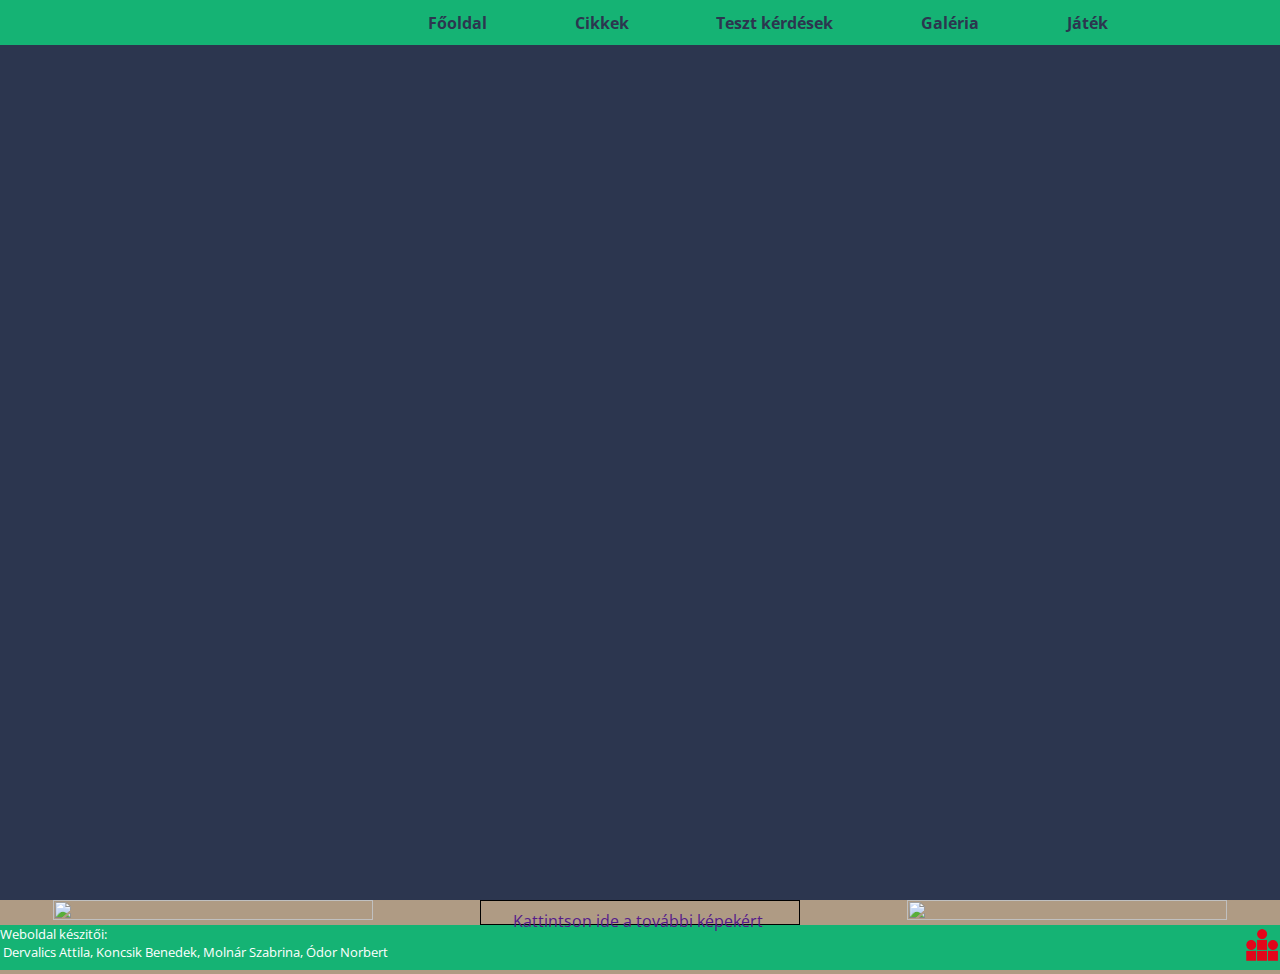
==== index.html @ a5b5641b "Html linkek index-ben ./ változat" ====
<!DOCTYPE html>
<html lang="hu">
  <head>
    <meta charset="UTF-8" />
    <meta http-equiv="X-UA-Compatible" content="IE=edge" />
    <meta name="viewport" content="width=device-width, initial-scale=1.0" />
    <link rel="stylesheet" href="style.css" />
    <link rel="stylesheet" href="ati/fooldal.css" />
    <title>Fentarthatósági témahét Számalk-Szalézi 2022</title>
    <script
      type="module"
      src="https://unpkg.com/ionicons@5.5.2/dist/ionicons/ionicons.esm.js"
    ></script>
    <script
      nomodule
      src="https://unpkg.com/ionicons@5.5.2/dist/ionicons/ionicons.js"
    ></script>
  </head>
  <body>
    <nav class="navbar">
      <h1><ion-icon name="leaf-sharp"></ion-icon></h1>
      <ul class="container">
        <li><a href="./index.html">Főoldal</a></li>
        <li><a href="./norbus/cikkek.html">Cikkek</a></li>
        <li><a href="./danika/tesztek.html">Teszt kérdések</a></li>
        <li><a href="./szabrina/kepgaleria.html">Galéria</a></li>
        <li><a href="./jatek/jatek.html">Játék</a></li>
      </ul>
      <div class="navicon">
        <div class="line1"></div>
        <div class="line2"></div>
        <div class="line3"></div>
      </div>
    </nav>
    <article>
      <div class="hero">
        <iframe
          width="100%"
          height="100%"
          src="https://www.youtube.com/embed/sG-a5rX3tGY"
          title="YouTube video player"
          frameborder="0"
          allow="accelerometer; autoplay; clipboard-write; encrypted-media; gyroscope; picture-in-picture"
          allowfullscreen
        ></iframe>
      </div>
    </article>
    <div class="slider"></div>
    
    <div class="scrollAnimacio">
      <div class="bejegyzes1">
        <div class="b1"></div>
      </div>
      <div class="bejegyzes2">
        <div class="b2"></div>
      </div>
      <div class="bejegyzes3">
        <div class="b3"></div>
      </div>
    </div>
    <div class="kezdoGaleria">
        <a href="#" ><img id="kep1" src="" alt=""></a>
        <div class="galeriaSzoveg">
          <a href="">
            Kattintson ide a további képekért
          </a>
        </div>
        <a href="#" ><img id="kep2" src="" alt=""></a>
    </div>
    <footer class="footer">
      <div class="keszitok">
        <p>Weboldal készitői:</p>
        <div class="nevek">
          <p>&nbsp;Dervalics Attila,</p>
          <p>&nbsp;Koncsik Benedek,</p>
          <p>&nbsp;Molnár Szabrina,</p>
          <p>&nbsp;Ódor Norbert</p>
        </div>
      </div>
      <div class="logok">
        <a href="https://www.facebook.com/SZAMALK.szalezi.tech.szgi/"
          ><ion-icon class="facebook" name="logo-facebook"></ion-icon
        ></a>
        <a href="https://www.instagram.com/szamalkszalezi/"
          ><ion-icon class="instangram" name="logo-instagram"></ion-icon
        ></a>
        <a href="https://www.szamalk-szalezi.hu/"
          ><img src="kepek/szamalk_logo.png" alt=""
        /></a>
      </div>
    </footer>
    <script src="https://cdnjs.cloudflare.com/ajax/libs/gsap/3.10.4/gsap.min.js"></script>
    <script src="https://cdnjs.cloudflare.com/ajax/libs/gsap/3.10.4/ScrollTrigger.min.js"></script>
    <script src="ati/fooldal.js"></script>
  </body>
</html>
---- style.css ----
@import url("https://fonts.googleapis.com/css2?family=Open+Sans:wght@500&display=swap");
/*Itt lesznek a főstilusok*/
/*
MUSZÁJ BEIMPORTÁLNI HOGY MÜKÖDJÖN A NAV BÁR!
Az anímációk hogy működjenek ezt kell beimportálni  a body legaljára behelyezni ilyen sorrendbe:
    <script src="https://cdnjs.cloudflare.com/ajax/libs/gsap/3.10.4/gsap.min.js"></script>
    <script src="https://cdnjs.cloudflare.com/ajax/libs/gsap/3.10.4/ScrollTrigger.min.js"></script>
    <script src="ati/fooldal.js"></script>
*/

/*Nav bár*/

/* Scrollbar ne látszódjon */

::-webkit-scrollbar {
  width: 0px;
}
* {
  margin: 0;
  padding: 0;
  box-sizing: border-box;
  font-family: "Open Sans", sans-serif;
}

.navbar {
  background-color: #15b374;
  height: 5vh;
  display: flex;
  justify-content: space-around;
  align-items: center;
}

.navbar h1 {
  color: white;
}
.navbar ion-icon {
  color: rgba(0, 128, 0, 0.836);
}
.navicon {
  display: none;
  cursor: pointer;
}
.navicon div {
  width: 25px;
  height: 3px;
  background-color: rgb(255, 255, 255);
  margin: 5px;
  transition: 500ms;
}
.container {
  display: flex;
  flex-direction: row;
  flex-wrap: wrap;
  justify-content: space-around;
  width: 60%;
}
.container li {
  list-style-type: none;
}
.container a {
  position: relative;
  text-decoration: none;
  color: #2c364f;
  transition: 500ms;
  font-weight: bold;
}
.container a:after {
  content: "";
  position: absolute;
  background-color: #2c364f;
  height: 3px;
  width: 0%;
  left: 0;
  bottom: -7px;
  transition: 0.3s;
}
.container a:hover:after {
  transition: 500ms;
  width: 100%;
  text-decoration: none;
}
.container a:hover {
  font-size: 18px;
  color: #2c364f;
  transition: 500ms;
}
/*Footer*/
.footer {
  background-color: #15b374;
  color: white;
  height: 5vh;
  display: flex;
  justify-content: space-between;
  padding: 0;
  margin: 0;
}
.keszitok {
  font-size: 13px;
}
.nevek {
  display: flex;
  justify-content: space-between;
  font-size: 13px;
}

.logok {
  align-items: center;
}
.logok img {
  width: 4vh;
}
.logok a {
  height: 40px;
  width: 40px;
}
.facebook {
  color: #3b5998;
  font-size: 4vh;
}
.instangram {
  background-image: linear-gradient(
    200deg,
    rgb(81, 91, 212),
    rgb(129, 52, 175),
    rgb(221, 42, 123),
    rgb(254, 218, 119),
    rgb(245, 133, 41)
  );
  font-size: 4vh;
  border-radius: 13px;
  color: white;
}


/*Norbus*/

.animacio {
  transition: transform 250ms;
}

.animacio:hover {
  transform: translateY(-10px);
  cursor: pointer;;
}

#egycikk * {
  padding: 10px;
}


/*Norbus*/



/*Reszponzvitás*/
@media screen and (max-width: 770px) {
  /*Nav bár reszponzivitás*/
  .container {
    background-color: #a88952; /*Háttér színévelk egyezzen meg*/
    position: absolute;
    right: 0;
    height: 95vh;
    top: 5vh;
    display: flex;
    flex-direction: column;
    align-items: center;
    width: 30%;
    transform: translateX(100%);
    transition: 500ms ease-in;
    z-index: 100;
  }
  .container li {
    opacity: 0;
    cursor: pointer;
    z-index: 100;
  }
  .navicon {
    display: block;
  }
  /*Footer reszponzivitás*/
  .footer {
    display: flex;
    height: 40vh;
    flex-direction: column;
    align-items: center;
    transition: 1200ms;
  }
  .keszitok {
    padding: 0px;
  }
  .nevek {
    padding: 0px;
    display: flex;
    flex-direction: column;
    justify-content: space-between;
    align-items: center;
  }
  .logok {
    display: flex;
    flex-direction: column;
    justify-content: space-between;
  }
}
/*Nav bár csíkok anímáció*/
.nav-active {
  transform: translateX(0%);
  background-color: #15b374; /*A nav bár színvel egyezzen emg*/
}

@keyframes containerFade {
  from {
    opacity: 0;
    transform: translateX(50px);
  }
  to {
    opacity: 1;
    transform: translateX(0);
  }
}
.toggle .line1 {
  transform: rotate(-45deg) translate(-5px, 6px);
  transition: 500ms;
}
.toggle .line2 {
  opacity: 0;
  transition: 500ms;
}
.toggle .line3 {
  transform: rotate(45deg) translate(-5px, -6px);
  transition: 500ms;
}
---- ati/fooldal.css ----
@import url("https://fonts.googleapis.com/css2?family=Cairo&display=swap");
/*Oldal anímáció és kinézet*/
* {
  margin: 0;
  padding: 0;
  box-sizing: border-box;
}
html,
body {
  overflow-x: hidden;
  z-index: -100;
}
body {
  background-color: #af9b84;
}

.content {
  display: none;
}
.slider {
  position: absolute;
  top: 0;
  left: 0;
  height: 100vh;
  width: 100%;
  background: #2c364f;
  z-index: -200;
}
article {
  display: flex;
  height: 95vh;
  justify-content: center;
  align-items: center;
}
.hero {
  height: 60%;
  width: 100%;
  position: relative;
}
.hero img {
  height: 100%;
  width: 100%;
  object-fit: cover;
}
/*Scroll animációk*/
.scrollAnimacio div {
  height: auto;
  background-size: 200% 200%;
  background-image: linear-gradient(to right, #15b374 50%, transparent 50%);
  background-position: right;
  transition: 2000ms;
}
.scrollAnimacio div div {
  width: 50%;
  /*https://stackoverflow.com/questions/20751937/transition-background-color-via-slide-animation#comment31098517_20751998*/
  transition: 900ms;
  opacity: 0;
  color: #2c364f;
}
.scrollAnimacio div div h1 {
  text-align: center;
}
.scrollAnimacio div div p {
  text-align: left;
}
/*kezdoGaleria*/
.kezdoGaleria{
  display: flex;
  flex-wrap: wrap;
  flex-direction: row;
  justify-content: space-around;
}
.galeriaSzoveg{
  border: black solid 1px;
  width: 25%;

}
.galeriaSzoveg a{
  position: relative;
  left: 10%;
  top: 40%;
}
.galeriaSzoveg a:after {
  content: "";
  position: absolute;
  background-color: #2c364f;
  height: 3px;
  width: 0%;
  left: 0;
  bottom: -7px;
  transition: 0.3s;
}
.kezdoGaleria a{
  width: 25%;
  height: 100%;
  text-decoration: none;
}
.kezdoGaleria img{
  width: 100%;
  height: 100%;
}

@media screen and (max-width: 770px) {
  html {
    overflow-x: hidden;
  }
  body {
    overflow-x: hidden;
  }
  article {
    display: flex;
    height: 95vh;
    position: relative;
    left: 50%/2;
    top: 25%;
    justify-content: center;
    align-items: center;
    width: 50%;
  }
  .hero {
    position: absolute;
    width: 100%;
    top: 30%;
  }
  .hero img {
    display: none;
  }
  .hero iframe {
    width: 550px;
    height: 400px;
    margin: auto;
  }
}
@media screen and (max-width: 580px) {
  .hero iframe {
    width: 400px;
    height: 250px;
    margin: auto;
  }
}
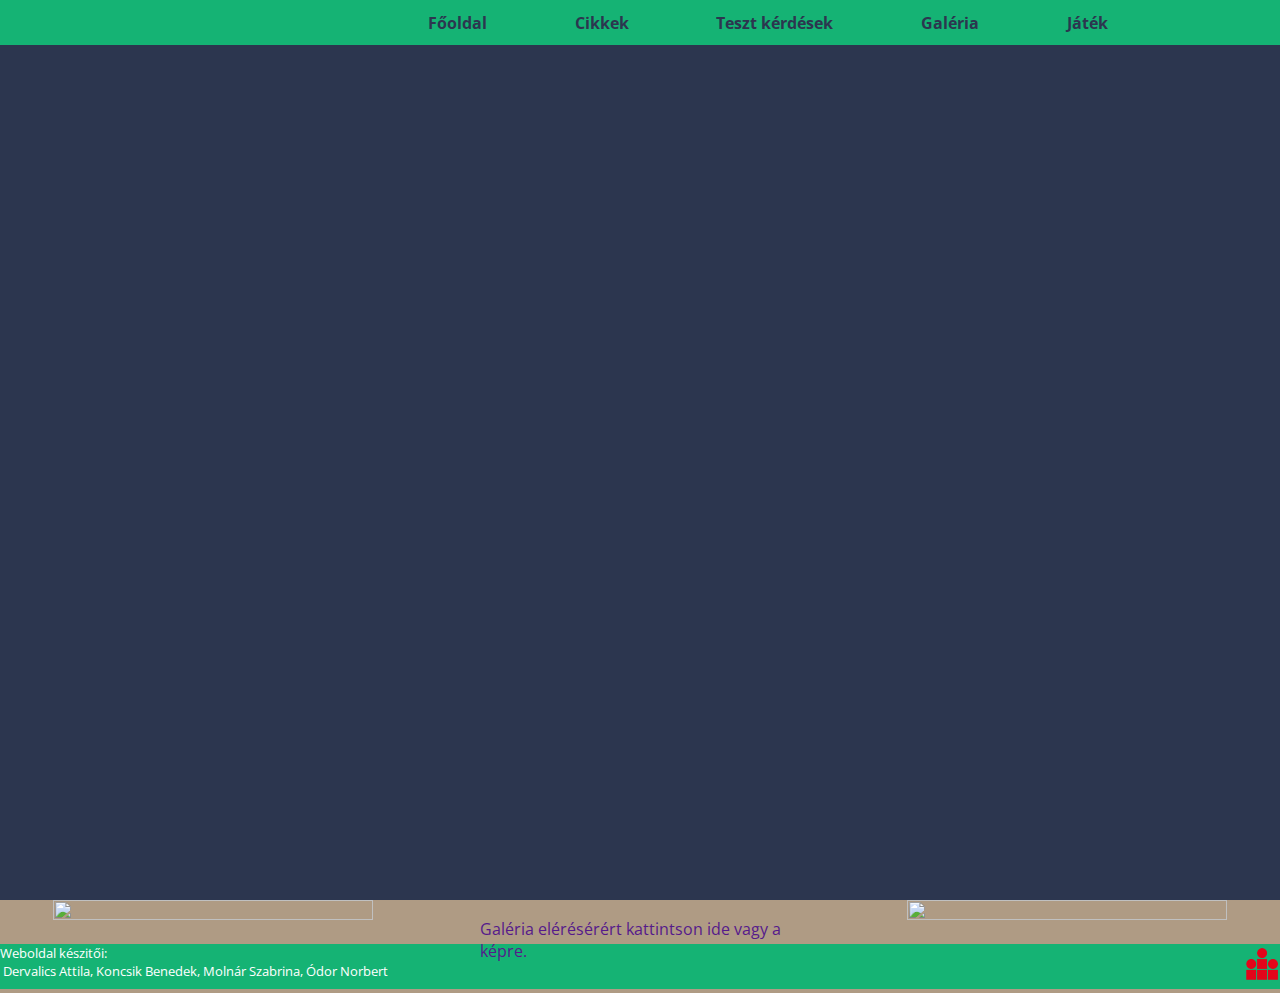
==== commit 56e48ec3: "Kezdo galeria reszpoinzitiv de szöveg szépittés" ====
--- a/index.html
+++ b/index.html
@@ -46,7 +46,7 @@
       </div>
     </article>
     <div class="slider"></div>
-    
+
     <div class="scrollAnimacio">
       <div class="bejegyzes1">
         <div class="b1"></div>
@@ -59,13 +59,11 @@
       </div>
     </div>
     <div class="kezdoGaleria">
-        <a href="#" ><img id="kep1" src="" alt=""></a>
-        <div class="galeriaSzoveg">
-          <a href="">
-            Kattintson ide a további képekért
-          </a>
-        </div>
-        <a href="#" ><img id="kep2" src="" alt=""></a>
+      <a href="#"><img id="kep1" src="" alt="" /></a>
+      <div class="galeriaSzoveg">
+        <a href=""> Galéria elérésérért kattintson ide vagy a képre. </a>
+      </div>
+      <a href="#"><img id="kep2" src="" alt="" /></a>
     </div>
     <footer class="footer">
       <div class="keszitok">
--- a/style.css
+++ b/style.css
@@ -20,6 +20,10 @@
   padding: 0;
   box-sizing: border-box;
   font-family: "Open Sans", sans-serif;
+}
+body,
+html {
+  overflow-x: hidden;
 }
 
 .navbar {
@@ -131,7 +135,6 @@
   color: white;
 }
 
-
 /*Norbus*/
 
 .animacio {
@@ -140,17 +143,14 @@
 
 .animacio:hover {
   transform: translateY(-10px);
-  cursor: pointer;;
+  cursor: pointer;
 }
 
 #egycikk * {
   padding: 10px;
 }
 
-
 /*Norbus*/
-
-
 
 /*Reszponzvitás*/
 @media screen and (max-width: 770px) {
--- a/ati/fooldal.css
+++ b/ati/fooldal.css
@@ -64,38 +64,25 @@
   text-align: left;
 }
 /*kezdoGaleria*/
-.kezdoGaleria{
+.kezdoGaleria {
   display: flex;
   flex-wrap: wrap;
   flex-direction: row;
   justify-content: space-around;
 }
-.galeriaSzoveg{
-  border: black solid 1px;
+.galeriaSzoveg {
   width: 25%;
-
 }
-.galeriaSzoveg a{
+.galeriaSzoveg a {
   position: relative;
-  left: 10%;
   top: 40%;
 }
-.galeriaSzoveg a:after {
-  content: "";
-  position: absolute;
-  background-color: #2c364f;
-  height: 3px;
-  width: 0%;
-  left: 0;
-  bottom: -7px;
-  transition: 0.3s;
-}
-.kezdoGaleria a{
+.kezdoGaleria a {
   width: 25%;
   height: 100%;
   text-decoration: none;
 }
-.kezdoGaleria img{
+.kezdoGaleria img {
   width: 100%;
   height: 100%;
 }
@@ -130,6 +117,17 @@
     height: 400px;
     margin: auto;
   }
+  .kezdoGaleria {
+    display: flex;
+    flex-wrap: wrap;
+    flex-direction: column;
+    justify-content: center;
+  }
+  .kezdoGaleria a,
+  .galeriaSzoveg {
+    margin: auto;
+    width: 80%;
+  }
 }
 @media screen and (max-width: 580px) {
   .hero iframe {
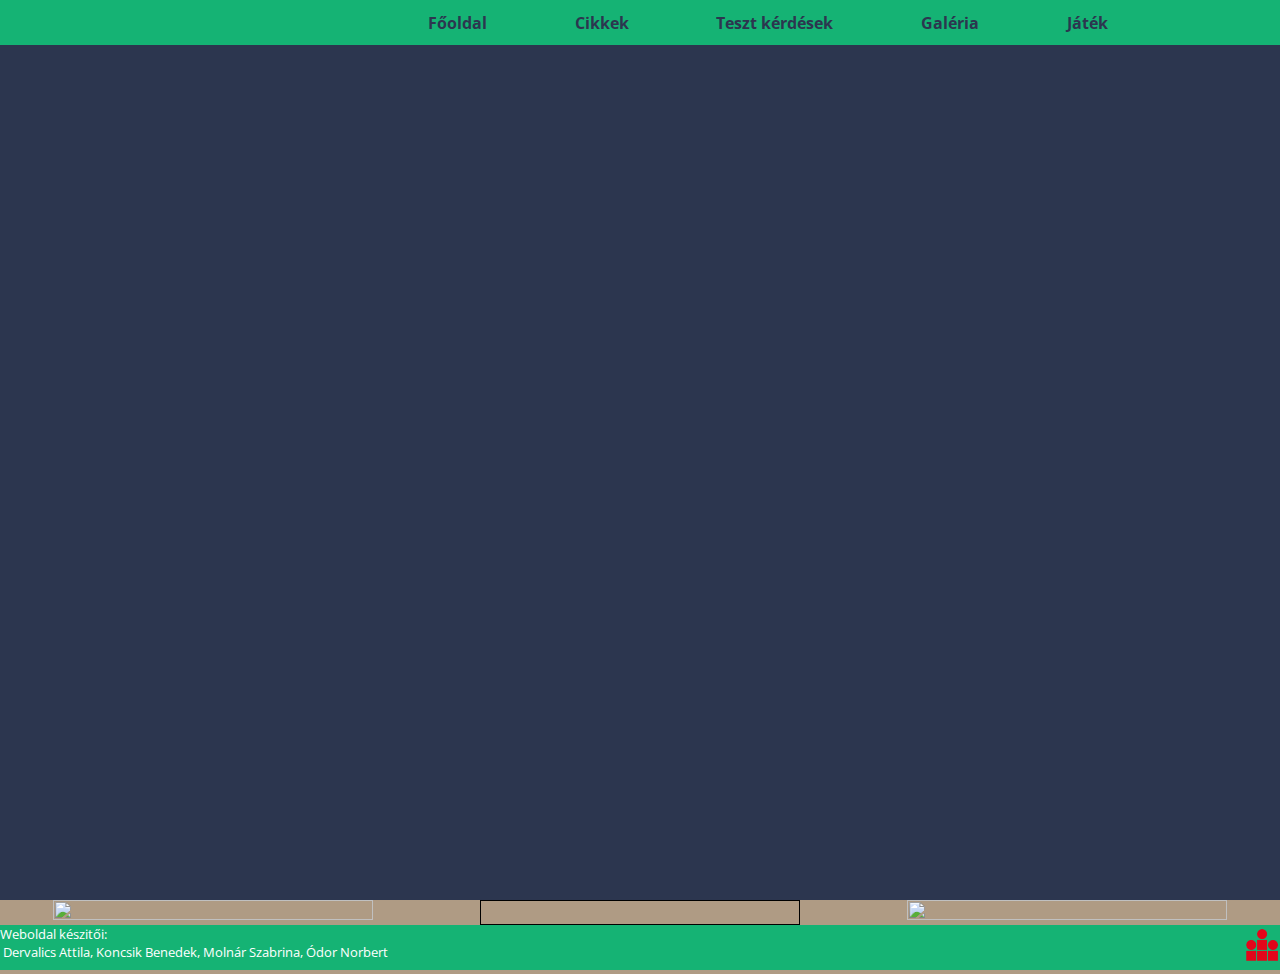
==== commit f9e2f233: "galéria szöveg változik megfelelő ruhához ésscroll" ====
--- a/index.html
+++ b/index.html
@@ -60,9 +60,7 @@
     </div>
     <div class="kezdoGaleria">
       <a href="#"><img id="kep1" src="" alt="" /></a>
-      <div class="galeriaSzoveg">
-        <a href=""> Galéria elérésérért kattintson ide vagy a képre. </a>
-      </div>
+      <div class="galeriaSzoveg" id="atmenet"></div>
       <a href="#"><img id="kep2" src="" alt="" /></a>
     </div>
     <footer class="footer">
--- a/style.css
+++ b/style.css
@@ -97,6 +97,9 @@
   justify-content: space-between;
   padding: 0;
   margin: 0;
+  position: relative;
+  width: 100%;
+  bottom: 0;
 }
 .keszitok {
   font-size: 13px;
@@ -135,6 +138,18 @@
   color: white;
 }
 
+/*tesztek*/
+
+.dl_tesztnev {
+  transition: transform 250ms;
+}
+
+.dl_tesztnev:hover {
+  transform: translateY(-10px);
+  cursor: pointer;
+}
+/*tesztek*/
+
 /*Norbus*/
 
 .animacio {
--- a/ati/fooldal.css
+++ b/ati/fooldal.css
@@ -70,10 +70,21 @@
   flex-direction: row;
   justify-content: space-around;
 }
+
 .galeriaSzoveg {
   width: 25%;
+  border: black solid 1px;
+}
+.galeriaSzoveg img {
+  z-index: -1;
+  width: 20%;
+  height: 20%;
 }
 .galeriaSzoveg a {
+  position: relative;
+  z-index: 100;
+}
+.galeriaSzoveg p a {
   position: relative;
   top: 40%;
 }
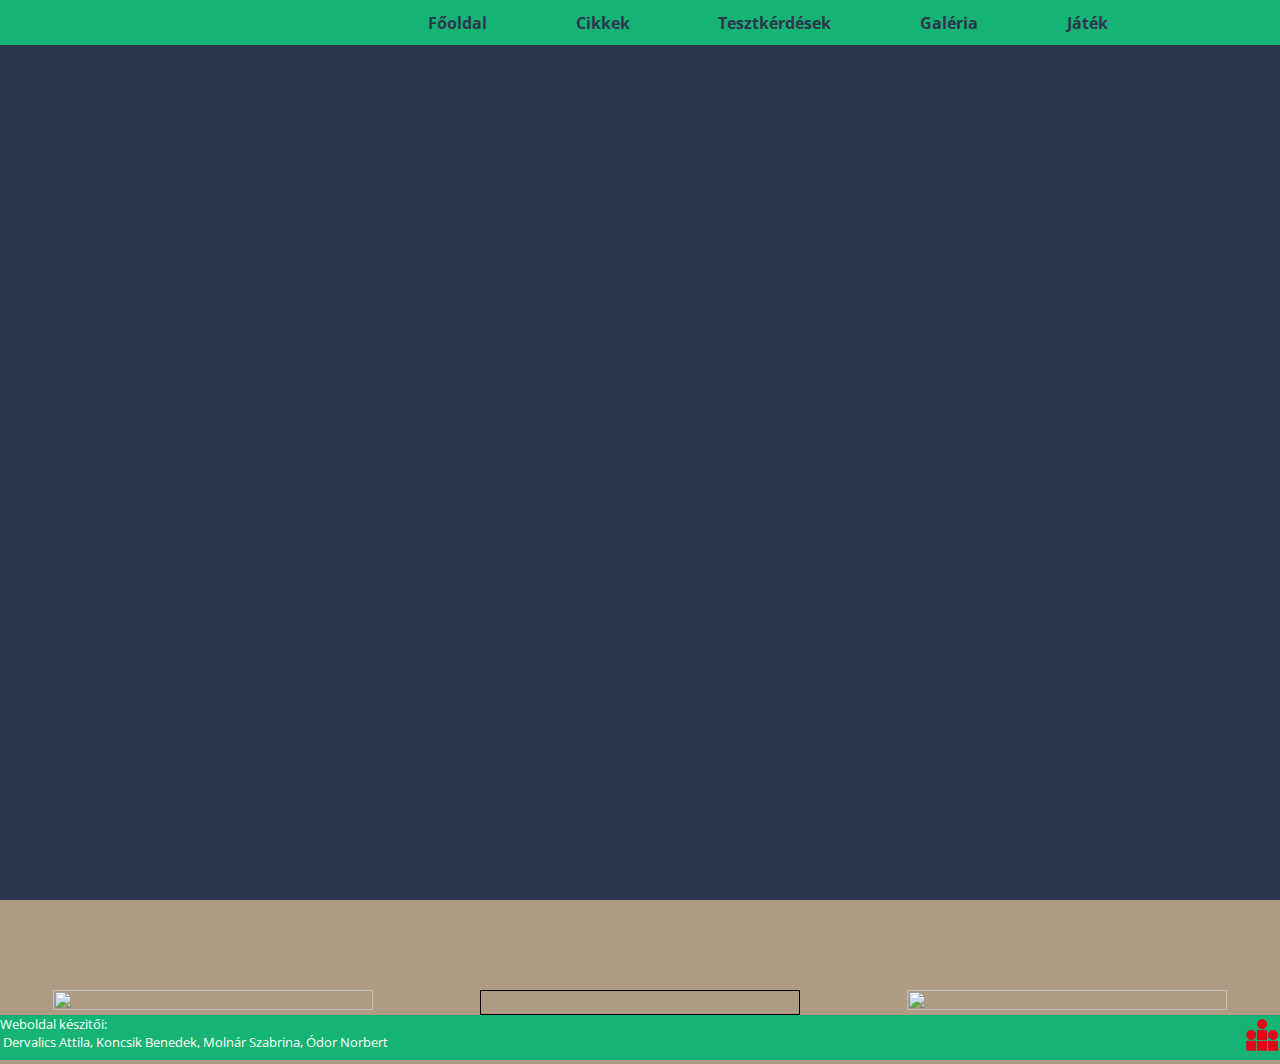
==== commit 22407740: "kissebb javít a szöveg és képek becsúsz gyengítve" ====
--- a/index.html
+++ b/index.html
@@ -22,7 +22,7 @@
       <ul class="container">
         <li><a href="./index.html">Főoldal</a></li>
         <li><a href="./norbus/cikkek.html">Cikkek</a></li>
-        <li><a href="./danika/tesztek.html">Teszt kérdések</a></li>
+        <li><a href="./danika/tesztek.html">Tesztkérdések</a></li>
         <li><a href="./szabrina/kepgaleria.html">Galéria</a></li>
         <li><a href="./jatek/jatek.html">Játék</a></li>
       </ul>
@@ -46,7 +46,6 @@
       </div>
     </article>
     <div class="slider"></div>
-
     <div class="scrollAnimacio">
       <div class="bejegyzes1">
         <div class="b1"></div>
--- a/style.css
+++ b/style.css
@@ -148,6 +148,51 @@
   transform: translateY(-10px);
   cursor: pointer;
 }
+
+/*felugró*/
+.doboz {
+  display: none;
+  position: fixed;
+  z-index: 1;
+  left: 0;
+  top: 0;
+  width: 100%;
+  height: 100%;
+  overflow: auto;
+  background-color: rgb(0, 0, 0);
+  background-color: rgba(0, 0, 0, 0.4);
+}
+
+.felugro_doboz {
+  background-color: #fefefe;
+  margin: 15% auto;
+  padding: 20px;
+  border: 1px solid #888;
+  width: 80%;
+}
+
+.bezar {
+  color: #aaa;
+  float: right;
+  font-size: 28px;
+  font-weight: bold;
+}
+
+.bezar:hover,
+.bezar:focus {
+  color: black;
+  text-decoration: none;
+  cursor: pointer;
+}
+
+.dl_tesztdoboz{
+  margin-bottom: 10px;
+  /* background-color: rgba(64, 232, 64, 0.621); */
+  border: none;
+  border-radius: 5px;
+  display: none;
+}
+
 /*tesztek*/
 
 /*Norbus*/
--- a/ati/fooldal.css
+++ b/ati/fooldal.css
@@ -34,13 +34,8 @@
 }
 .hero {
   height: 60%;
-  width: 100%;
+  max-width: 100%;
   position: relative;
-}
-.hero img {
-  height: 100%;
-  width: 100%;
-  object-fit: cover;
 }
 /*Scroll animációk*/
 .scrollAnimacio div {
@@ -51,18 +46,21 @@
   transition: 2000ms;
 }
 .scrollAnimacio div div {
+  padding: 0px 0px 30px 0px;
   width: 50%;
   /*https://stackoverflow.com/questions/20751937/transition-background-color-via-slide-animation#comment31098517_20751998*/
   transition: 900ms;
   opacity: 0;
   color: #2c364f;
 }
-.scrollAnimacio div div h1 {
+.scrollAnimacio div div h3 {
+  padding: 20px 0px 20px 0px;
   text-align: center;
 }
 .scrollAnimacio div div p {
   text-align: left;
 }
+
 /*kezdoGaleria*/
 .kezdoGaleria {
   display: flex;
@@ -123,11 +121,12 @@
   .hero img {
     display: none;
   }
+  /*
   .hero iframe {
     width: 550px;
     height: 400px;
     margin: auto;
-  }
+  }*/
   .kezdoGaleria {
     display: flex;
     flex-wrap: wrap;
@@ -141,9 +140,9 @@
   }
 }
 @media screen and (max-width: 580px) {
-  .hero iframe {
+  /*.hero iframe {
     width: 400px;
     height: 250px;
     margin: auto;
-  }
+  }*/
 }
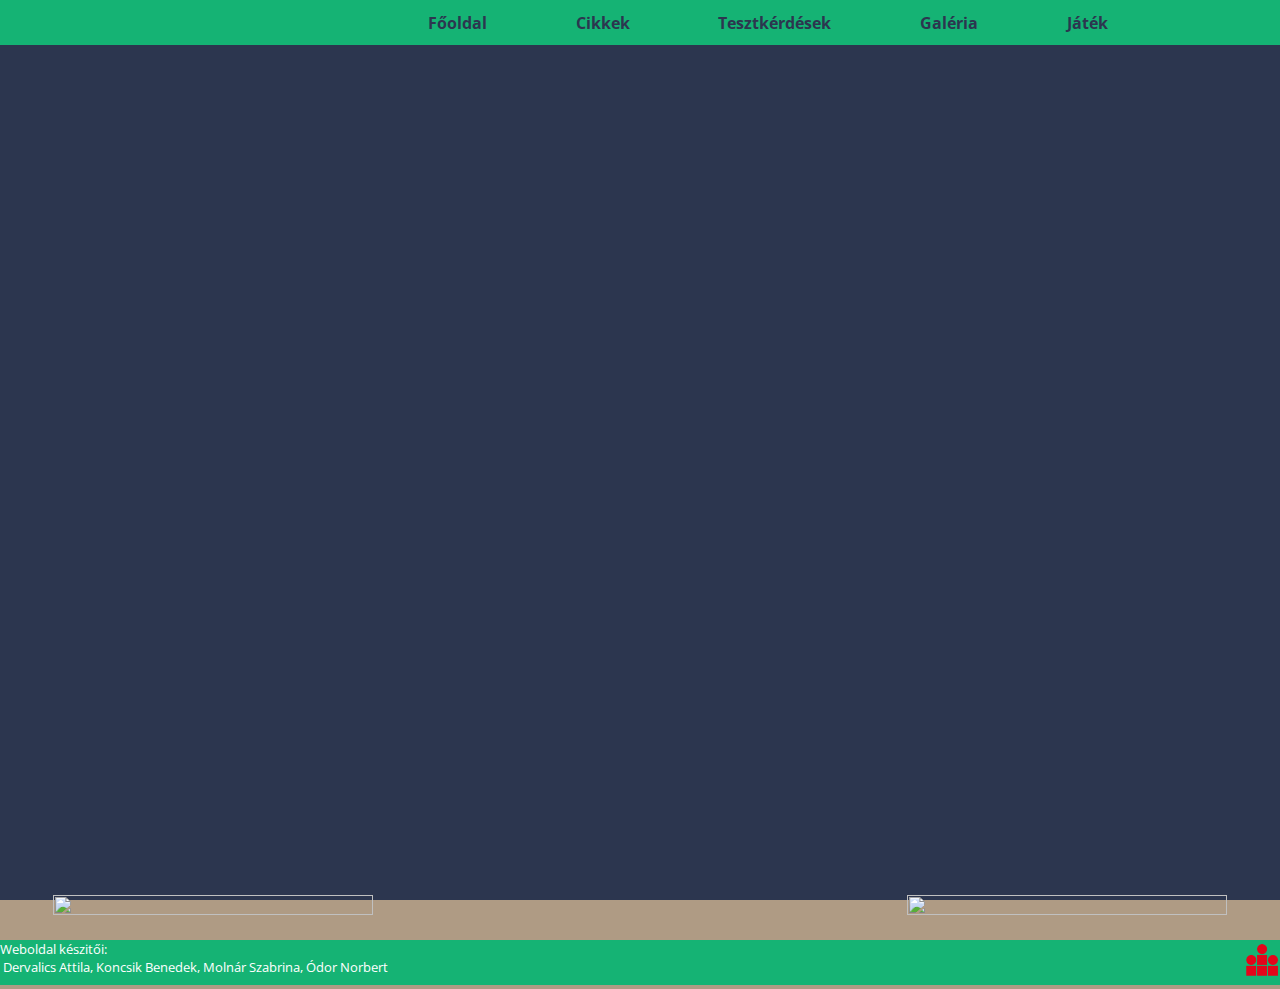
==== commit d029fff3: "reszponzivitás, nav bár fixálva, szöveg szépítés" ====
--- a/index.html
+++ b/index.html
@@ -6,7 +6,7 @@
     <meta name="viewport" content="width=device-width, initial-scale=1.0" />
     <link rel="stylesheet" href="style.css" />
     <link rel="stylesheet" href="ati/fooldal.css" />
-    <title>Fentarthatósági témahét Számalk-Szalézi 2022</title>
+    <title>Fenntarthatósági témahét</title>
     <script
       type="module"
       src="https://unpkg.com/ionicons@5.5.2/dist/ionicons/ionicons.esm.js"
@@ -58,13 +58,13 @@
       </div>
     </div>
     <div class="kezdoGaleria">
-      <a href="#"><img id="kep1" src="" alt="" /></a>
+      <a href="./szabrina/kepgaleria.html"><img id="kep1" src="" alt="" /></a>
       <div class="galeriaSzoveg" id="atmenet"></div>
-      <a href="#"><img id="kep2" src="" alt="" /></a>
+      <a href="./szabrina/kepgaleria.html"><img id="kep2" src="" alt="" /></a>
     </div>
     <footer class="footer">
       <div class="keszitok">
-        <p>Weboldal készitői:</p>
+        <p class="web_kesz">Weboldal készitői:</p>
         <div class="nevek">
           <p>&nbsp;Dervalics Attila,</p>
           <p>&nbsp;Koncsik Benedek,</p>
--- a/style.css
+++ b/style.css
@@ -32,6 +32,9 @@
   display: flex;
   justify-content: space-around;
   align-items: center;
+  position: fixed;
+  width: 100%;
+  z-index: 100;
 }
 
 .navbar h1 {
@@ -95,16 +98,16 @@
   height: 5vh;
   display: flex;
   justify-content: space-between;
-  padding: 0;
-  margin: 0;
   position: relative;
   width: 100%;
   bottom: 0;
 }
+
 .keszitok {
   font-size: 13px;
 }
 .nevek {
+  text-align: right;
   display: flex;
   justify-content: space-between;
   font-size: 13px;
@@ -185,7 +188,7 @@
   cursor: pointer;
 }
 
-.dl_tesztdoboz{
+.dl_tesztdoboz {
   margin-bottom: 10px;
   /* background-color: rgba(64, 232, 64, 0.621); */
   border: none;
--- a/ati/fooldal.css
+++ b/ati/fooldal.css
@@ -39,26 +39,28 @@
 }
 /*Scroll animációk*/
 .scrollAnimacio div {
-  height: auto;
   background-size: 200% 200%;
   background-image: linear-gradient(to right, #15b374 50%, transparent 50%);
   background-position: right;
   transition: 2000ms;
 }
 .scrollAnimacio div div {
-  padding: 0px 0px 30px 0px;
   width: 50%;
   /*https://stackoverflow.com/questions/20751937/transition-background-color-via-slide-animation#comment31098517_20751998*/
   transition: 900ms;
   opacity: 0;
   color: #2c364f;
 }
-.scrollAnimacio div div h3 {
-  padding: 20px 0px 20px 0px;
+.scrollAnimacio div div h2 {
+  padding: 30px 0px 20px 0px;
   text-align: center;
 }
 .scrollAnimacio div div p {
   text-align: left;
+  text-align: justify;
+}
+.b3 {
+  padding: 0px 0px 20px 0px;
 }
 
 /*kezdoGaleria*/
@@ -67,11 +69,17 @@
   flex-wrap: wrap;
   flex-direction: row;
   justify-content: space-around;
+  padding: 20px 0px 20px 0px;
 }
 
 .galeriaSzoveg {
   width: 25%;
-  border: black solid 1px;
+  height: 50%;
+  padding: 0px 0px 20px 0px;
+}
+.galeriaSzoveg h2 {
+  padding: 20px 0px 20px 0px;
+  text-align: center;
 }
 .galeriaSzoveg img {
   z-index: -1;
@@ -82,9 +90,9 @@
   position: relative;
   z-index: 100;
 }
-.galeriaSzoveg p a {
-  position: relative;
-  top: 40%;
+.galeriaSzoveg p {
+  font-size: 20px;
+  text-align: justify;
 }
 .kezdoGaleria a {
   width: 25%;
@@ -96,6 +104,17 @@
   height: 100%;
 }
 
+@media screen and (max-width: 1100px) {
+  .galeriaSzoveg p {
+    font-size: 16px;
+    text-align: justify;
+  }
+  .kezdoGaleria a,
+  .galeriaSzoveg {
+    margin: auto;
+    width: 30%;
+  }
+}
 @media screen and (max-width: 770px) {
   html {
     overflow-x: hidden;
@@ -107,8 +126,8 @@
     display: flex;
     height: 95vh;
     position: relative;
-    left: 50%/2;
     top: 25%;
+    left: 4%;
     justify-content: center;
     align-items: center;
     width: 50%;
@@ -116,17 +135,21 @@
   .hero {
     position: absolute;
     width: 100%;
-    top: 30%;
+    /*top: 30%;*/
   }
   .hero img {
     display: none;
   }
-  /*
   .hero iframe {
-    width: 550px;
-    height: 400px;
-    margin: auto;
-  }*/
+    width: 200%;
+  }
+  .scrollAnimacio div div {
+    width: 90%;
+  }
+
+  .scrollAnimacio div div p {
+    font-size: 17px;
+  }
   .kezdoGaleria {
     display: flex;
     flex-wrap: wrap;
@@ -139,10 +162,3 @@
     width: 80%;
   }
 }
-@media screen and (max-width: 580px) {
-  /*.hero iframe {
-    width: 400px;
-    height: 250px;
-    margin: auto;
-  }*/
-}
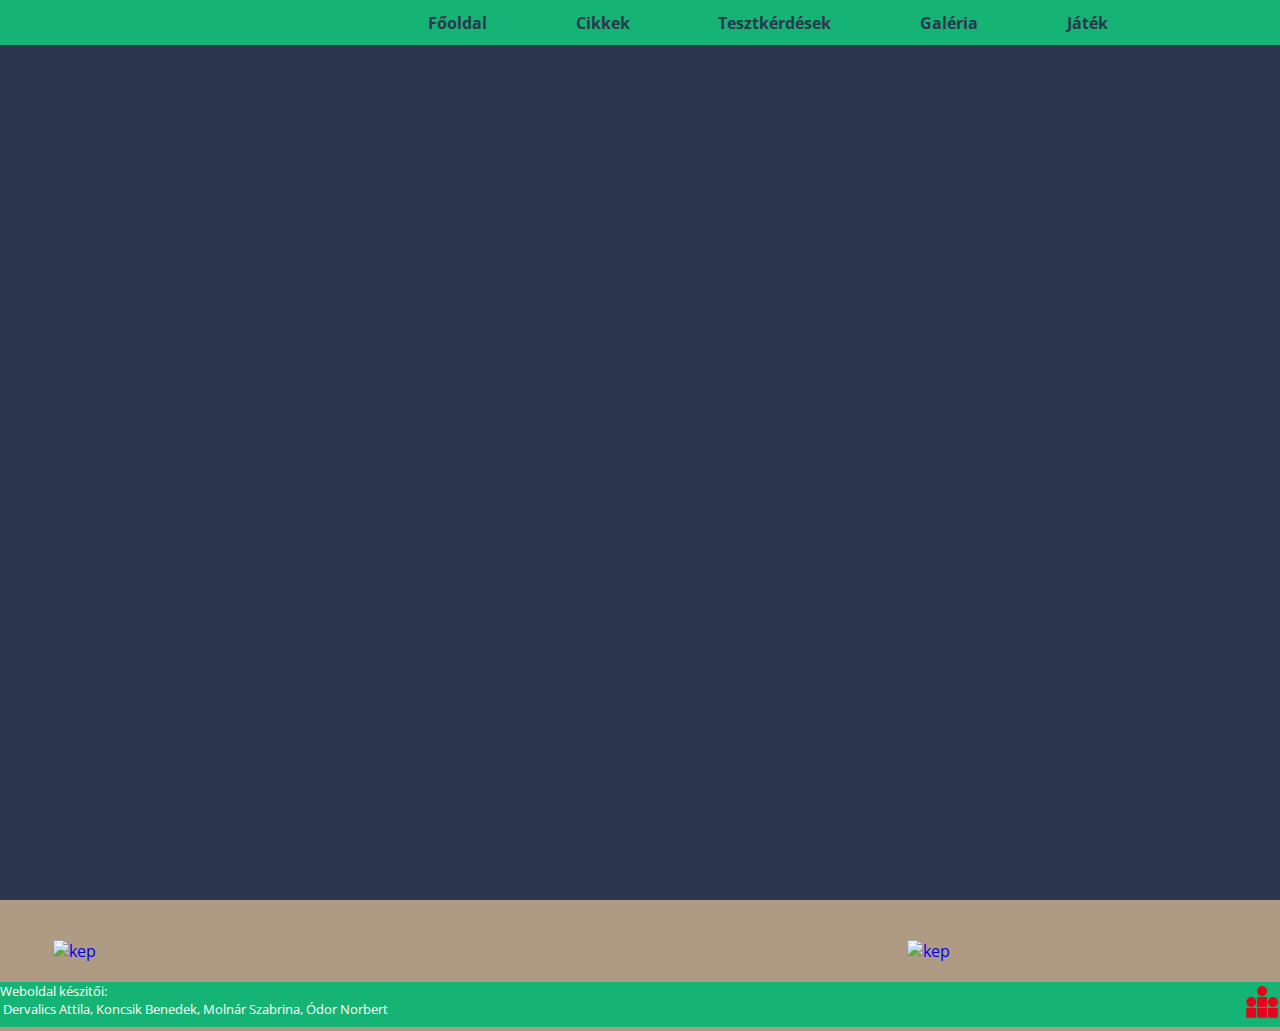
==== commit 067a6bfd: "alt szöveg és max kép" ====
--- a/index.html
+++ b/index.html
@@ -58,9 +58,13 @@
       </div>
     </div>
     <div class="kezdoGaleria">
-      <a href="./szabrina/kepgaleria.html"><img id="kep1" src="" alt="" /></a>
+      <a href="./szabrina/kepgaleria.html"
+        ><img id="kep1" src="" alt="kep"
+      /></a>
       <div class="galeriaSzoveg" id="atmenet"></div>
-      <a href="./szabrina/kepgaleria.html"><img id="kep2" src="" alt="" /></a>
+      <a href="./szabrina/kepgaleria.html"
+        ><img id="kep2" src="" alt="kep"
+      /></a>
     </div>
     <footer class="footer">
       <div class="keszitok">
--- a/style.css
+++ b/style.css
@@ -143,9 +143,29 @@
 
 /*tesztek*/
 
+input[type="radio"],input[type="checkbox"] {
+  margin-right: 15px;
+  padding: 0%;
+}
+
+.dl_tesztdoboz div {
+  font-weight: bold;
+}
+.dl_tesztdoboz {
+max-width: 400px;
+}
+
 .dl_tesztnev {
   transition: transform 250ms;
 }
+
+
+#teszt_article * {
+  padding-top: 30px;
+  
+}
+#teszt_article 
+
 
 .dl_tesztnev:hover {
   transform: translateY(-10px);
--- a/ati/fooldal.css
+++ b/ati/fooldal.css
@@ -28,7 +28,7 @@
 }
 article {
   display: flex;
-  height: 95vh;
+  height: 100vh;
   justify-content: center;
   align-items: center;
 }
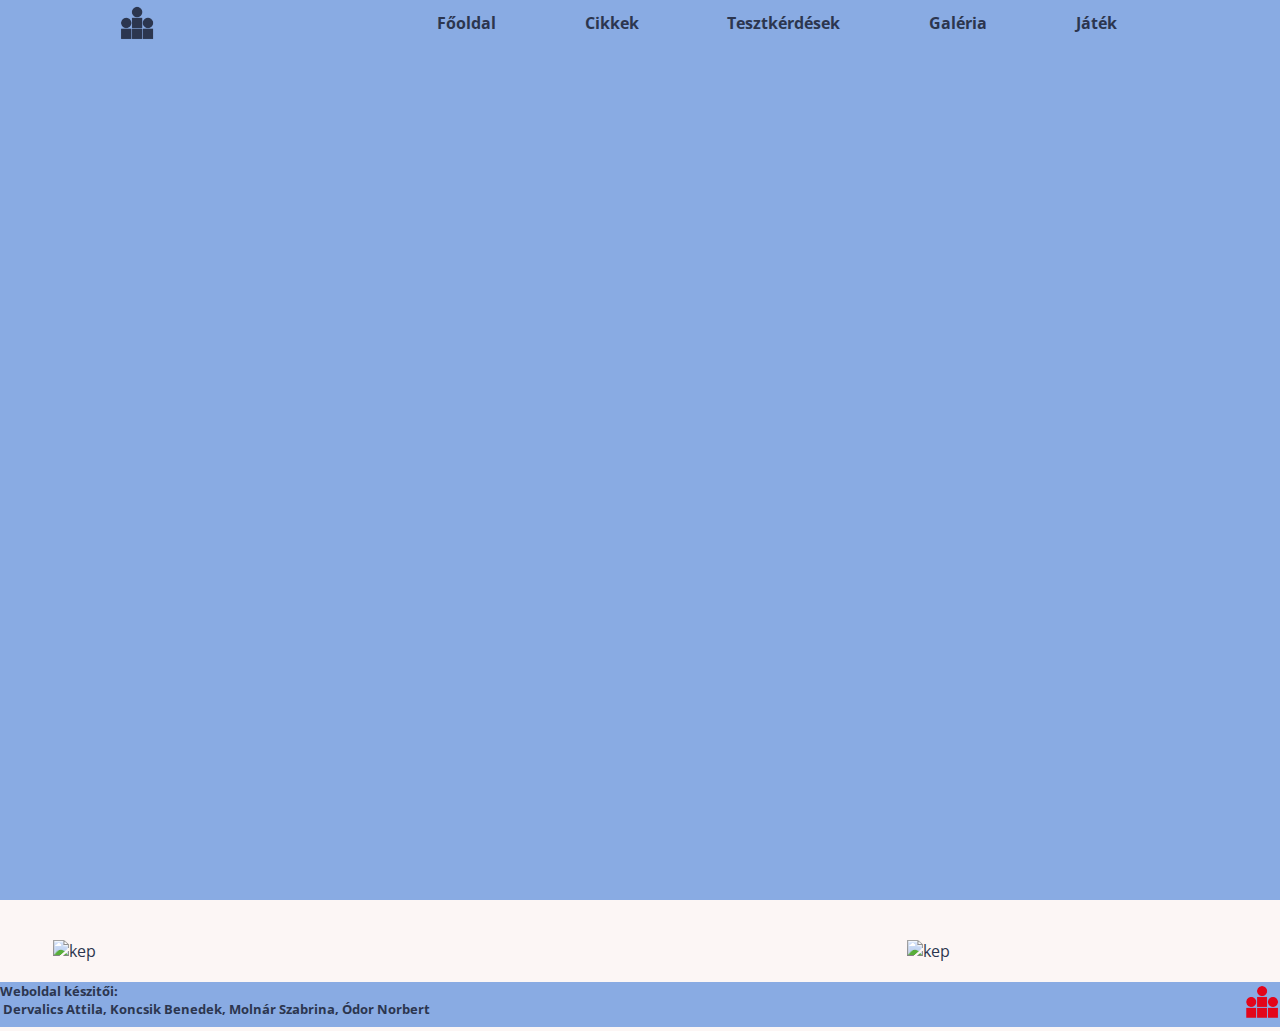
==== commit b61d1b70: "Felső logó lecserélve és behelyezve" ====
--- a/index.html
+++ b/index.html
@@ -18,7 +18,7 @@
   </head>
   <body>
     <nav class="navbar">
-      <h1><ion-icon name="leaf-sharp"></ion-icon></h1>
+      <img src="./kepek/szamalk_logo_kek.png" alt="logo_kek" />
       <ul class="container">
         <li><a href="./index.html">Főoldal</a></li>
         <li><a href="./norbus/cikkek.html">Cikkek</a></li>
--- a/style.css
+++ b/style.css
@@ -7,9 +7,11 @@
     <script src="https://cdnjs.cloudflare.com/ajax/libs/gsap/3.10.4/ScrollTrigger.min.js"></script>
     <script src="ati/fooldal.js"></script>
 */
-
-/*Nav bár*/
-
+/*
+Háttér szín: #fcf6f5ff
+nav, footer(szöveg mögé?Gombok?)) : #89abe3ff
+Betü szín: #2c364f
+*/
 /* Scrollbar ne látszódjon */
 
 ::-webkit-scrollbar {
@@ -20,6 +22,7 @@
   padding: 0;
   box-sizing: border-box;
   font-family: "Open Sans", sans-serif;
+  color: #2c364f;
 }
 body,
 html {
@@ -27,7 +30,7 @@
 }
 
 .navbar {
-  background-color: #15b374;
+  background-color: #89abe3ff;
   height: 5vh;
   display: flex;
   justify-content: space-around;
@@ -37,11 +40,8 @@
   z-index: 100;
 }
 
-.navbar h1 {
-  color: white;
-}
-.navbar ion-icon {
-  color: rgba(0, 128, 0, 0.836);
+.navbar img {
+  width: 4vh;
 }
 .navicon {
   display: none;
@@ -93,8 +93,8 @@
 }
 /*Footer*/
 .footer {
-  background-color: #15b374;
-  color: white;
+  background-color: #89abe3ff;
+  color: #2c364f;
   height: 5vh;
   display: flex;
   justify-content: space-between;
@@ -105,6 +105,7 @@
 
 .keszitok {
   font-size: 13px;
+  font-weight: bold;
 }
 .nevek {
   text-align: right;
@@ -143,31 +144,29 @@
 
 /*tesztek*/
 
-input[type="radio"],input[type="checkbox"] {
+input[type="radio"],
+input[type="checkbox"] {
+  margin-top: 10px;
   margin-right: 15px;
-  padding: 0%;
+  /* margin-left: 25px; */
 }
 
 .dl_tesztdoboz div {
   font-weight: bold;
+  padding-bottom: 10px;
 }
 .dl_tesztdoboz {
-max-width: 400px;
+  max-width: 400px;
 }
 
 .dl_tesztnev {
   transition: transform 250ms;
 }
 
-
 #teszt_article * {
   padding-top: 30px;
-  
-}
-#teszt_article 
-
-
-.dl_tesztnev:hover {
+}
+#teszt_article .dl_tesztnev:hover {
   transform: translateY(-10px);
   cursor: pointer;
 }
@@ -239,10 +238,10 @@
 @media screen and (max-width: 770px) {
   /*Nav bár reszponzivitás*/
   .container {
-    background-color: #a88952; /*Háttér színévelk egyezzen meg*/
+    background-color: #fcf6f5ff; /*Háttér színévelk egyezzen meg*/
     position: absolute;
     right: 0;
-    height: 95vh;
+    height: 90.5vh;
     top: 5vh;
     display: flex;
     flex-direction: column;
@@ -287,7 +286,7 @@
 /*Nav bár csíkok anímáció*/
 .nav-active {
   transform: translateX(0%);
-  background-color: #15b374; /*A nav bár színvel egyezzen emg*/
+  background-color: #89abe3ff; /*A nav bár színvel egyezzen emg*/
 }
 
 @keyframes containerFade {
--- a/ati/fooldal.css
+++ b/ati/fooldal.css
@@ -11,7 +11,7 @@
   z-index: -100;
 }
 body {
-  background-color: #af9b84;
+  background-color: #fcf6f5ff;
 }
 
 .content {
@@ -23,7 +23,9 @@
   left: 0;
   height: 100vh;
   width: 100%;
-  background: #2c364f;
+  background-size: 200% 200%;
+  background-image: linear-gradient(to right, #fcf6f5ff 50%, #89abe3ff 50%);
+  background-position: right;
   z-index: -200;
 }
 article {
@@ -40,7 +42,7 @@
 /*Scroll animációk*/
 .scrollAnimacio div {
   background-size: 200% 200%;
-  background-image: linear-gradient(to right, #15b374 50%, transparent 50%);
+  background-image: linear-gradient(to right, #89abe3ff 50%, transparent 50%);
   background-position: right;
   transition: 2000ms;
 }
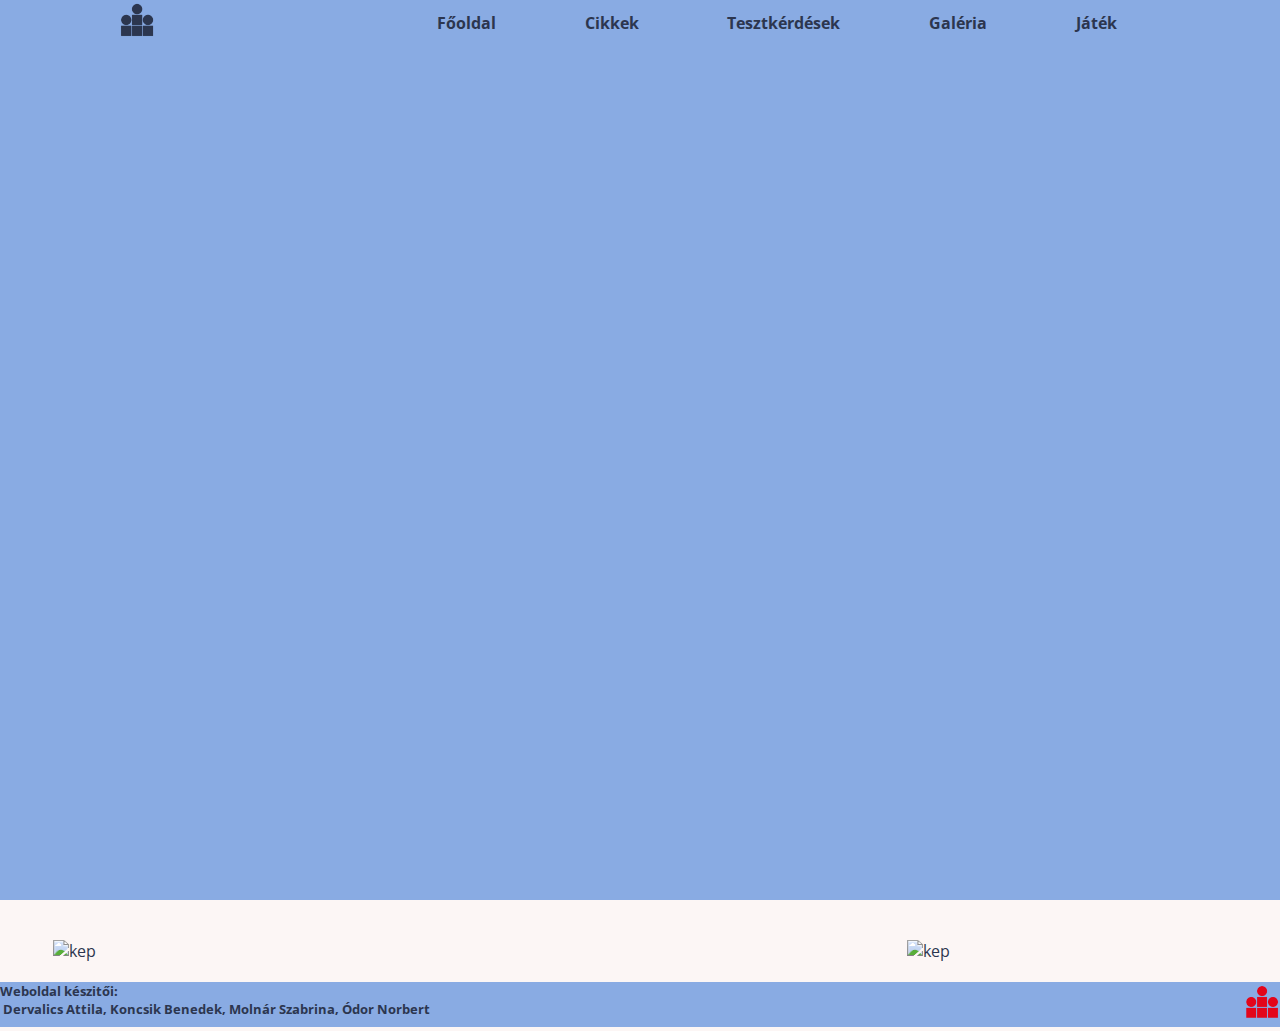
==== commit 28361938: "Új logó fölvisz az oldal tetejére" ====
--- a/index.html
+++ b/index.html
@@ -18,7 +18,7 @@
   </head>
   <body>
     <nav class="navbar">
-      <img src="./kepek/szamalk_logo_kek.png" alt="logo_kek" />
+      <a href="#"><img src="./kepek/szamalk_logo_kek.png" alt="logo_kek" /></a>
       <ul class="container">
         <li><a href="./index.html">Főoldal</a></li>
         <li><a href="./norbus/cikkek.html">Cikkek</a></li>
--- a/style.css
+++ b/style.css
@@ -142,6 +142,14 @@
   color: white;
 }
 
+/*jatek*/
+.kartya {
+  padding: 10px;
+}
+/*jatek*/
+
+
+
 /*tesztek*/
 
 input[type="radio"],
@@ -221,11 +229,22 @@
 
 .animacio {
   transition: transform 250ms;
+  background-color: #89abe3ff;
+  margin: 15px;
 }
 
 .animacio:hover {
   transform: translateY(-10px);
   cursor: pointer;
+  background-color: #2c364f;
+  
+}
+
+.animacio:hover p{
+  color: #89abe3ff;
+}
+.animacio:hover div {
+  color: #89abe3ff;
 }
 
 #egycikk * {
